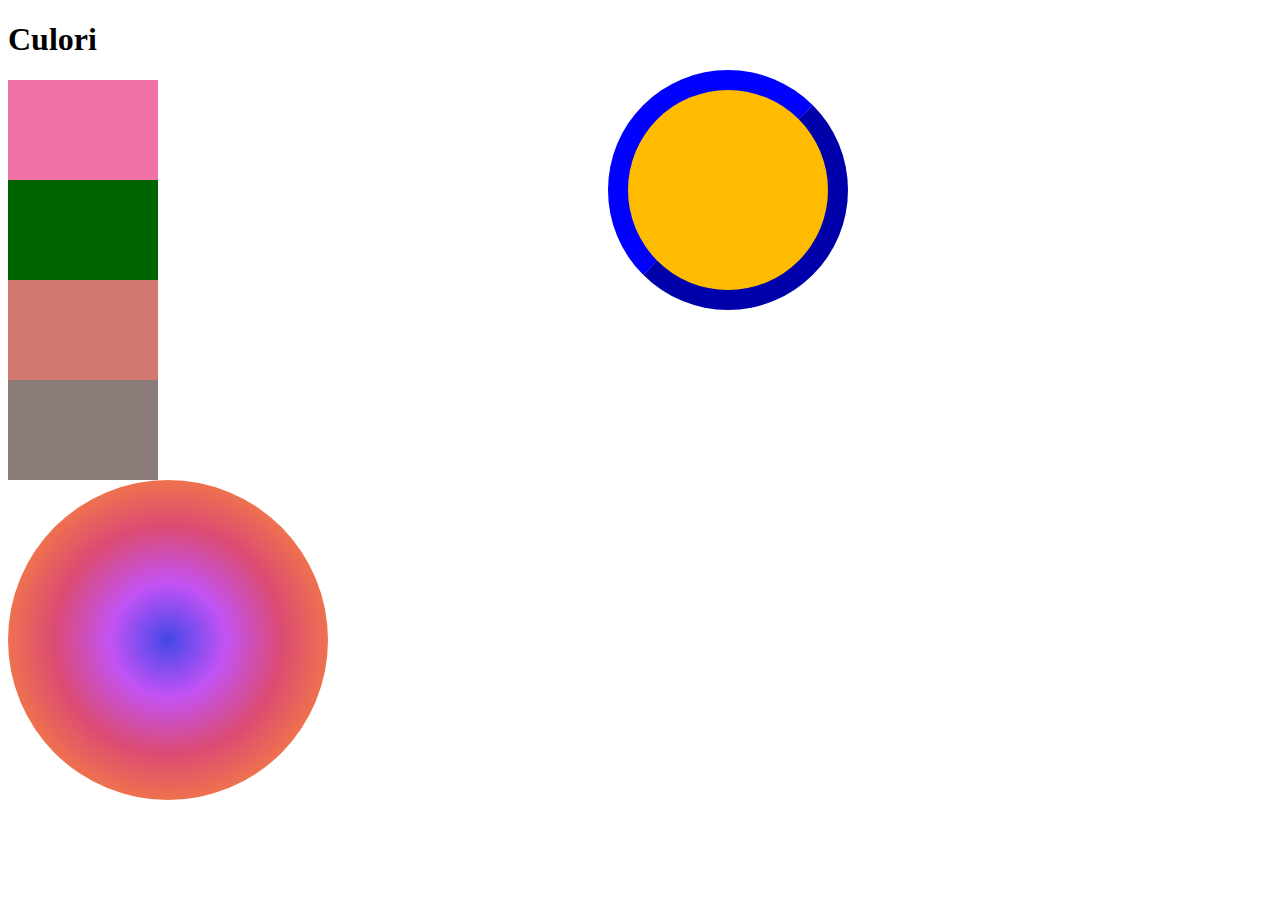
==== culori.html @ 08213ae2 "feat: partea2curs" ====
<!DOCTYPE html>
<html lang="en">
  <head>
    <meta charset="UTF-8" />
    <meta http-equiv="X-UA-Compatible" content="IE=edge" />
    <meta name="viewport" content="width=device-width, initial-scale=1.0" />
    <link rel="stylesheet" type="text/css" href="culori.css" />
    <title>Document</title>
  </head>
  <body>
    <h1>Culori</h1>

    <div class="culoare1"></div>
    <div class="culoare2"></div>
    <div class="culoare3"></div>
    <div class="culoare4"></div>
    <div class="gradient"></div>

    <div class="patrat"></div>
  </body>
</html>
---- culori.css ----
.culoare1 {
  height: 100px;
  width: 150px;
  background-color: rgb(241, 114, 167);
}

.culoare2 {
  height: 100px;
  width: 150px;
  background: darkgreen;
}

.culoare3 {
  height: 100px;
  width: 150px;
  background-color: rgb(212, 121, 111);
}

.culoare4 {
  height: 100px;
  width: 150px;
  background-color: rgba(34, 5, 1, 0.527);
}

.gradient {
  border-radius: 300px;
  padding: 10px;
  height: 300px;
  width: 300px;
  background-image: radial-gradient(#4347E8, #C253F5, #DB4B74 , #F27946 , #E8AE43)
  
 

}
 
.spatiu{
  width: 400px;
  height: 400px;
}

.patrat{
  width: 200px;
  height: 200px;
  background-color: #ffbb00;
  margin-left: 600px;
  margin-right: 300px;
  margin-top: -730px;
  margin-bottom: 120px;
  border-radius: 300px;
  border: 10px solid rgb(140, 0, 255);
  border: 20px dashed rgb(255, 255, 255);
  border: 20px dotted red;
  border: 20px double red;
  border: 20px groove red;
  border: 20px ridge red;
  border: 20px inset blue;
  border: 20px outset blue;
  /*reminder 1:37:48 sapt 1 partea 2*/

  


}
























































































































































































+
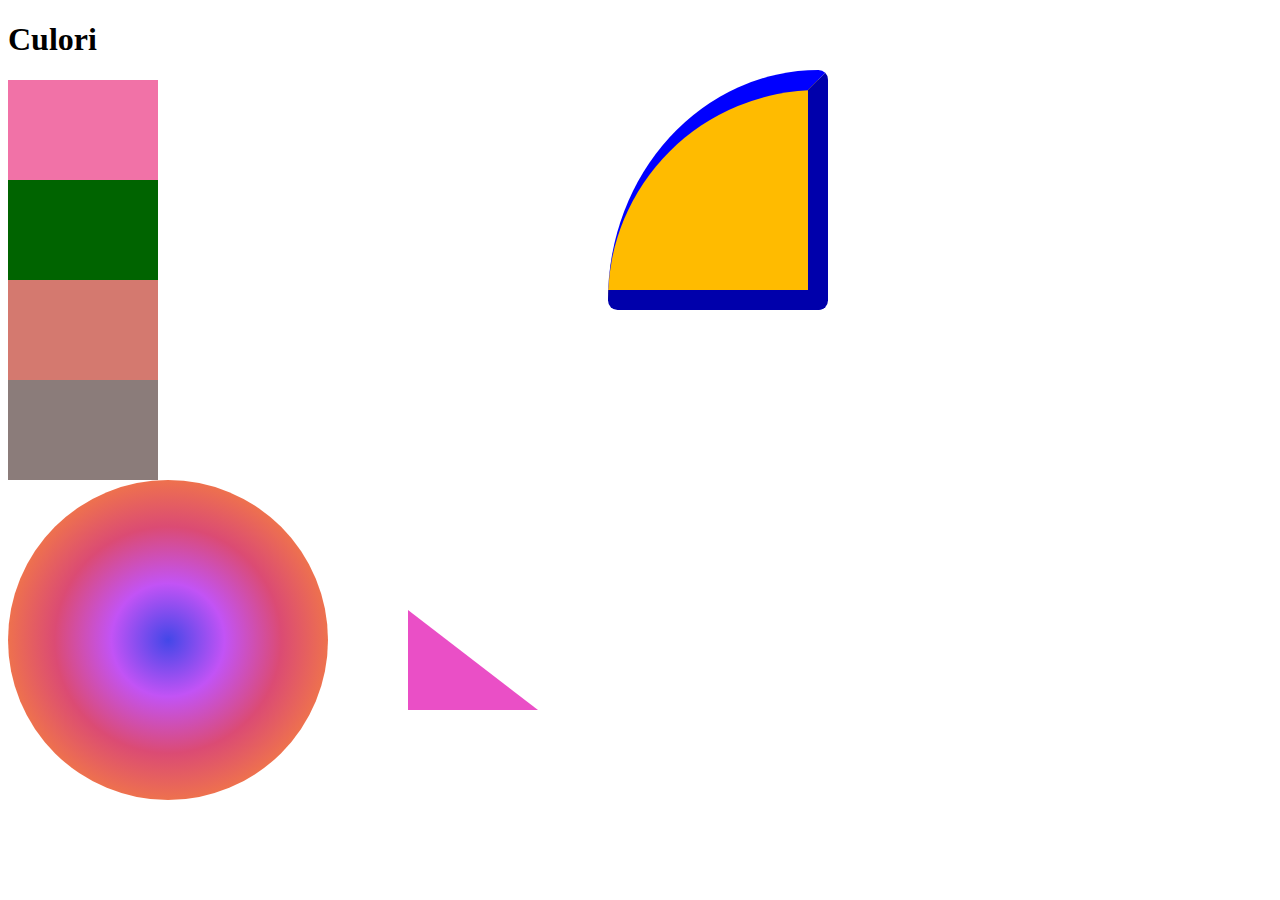
==== commit f3f3ecef: "sapt 1 partea2 curs" ====
--- a/culori.html
+++ b/culori.html
@@ -17,5 +17,7 @@
     <div class="gradient"></div>
 
     <div class="patrat"></div>
+
+    <div class="triunghi"></div>
   </body>
 </html>
--- a/culori.css
+++ b/culori.css
@@ -46,7 +46,7 @@
   margin-right: 300px;
   margin-top: -730px;
   margin-bottom: 120px;
-  border-radius: 300px;
+  border-radius: 10px;
   border: 10px solid rgb(140, 0, 255);
   border: 20px dashed rgb(255, 255, 255);
   border: 20px dotted red;
@@ -55,10 +55,25 @@
   border: 20px ridge red;
   border: 20px inset blue;
   border: 20px outset blue;
-  /*reminder 1:37:48 sapt 1 partea 2*/
-
+  border-left: 10px #4347E8;
+  border-top-left-radius: 100%;
+ 
   
 
+  
+
+
+}
+.triunghi{
+  width: 0;
+  height: 0;
+  border-left: 0px solid transparent;
+  border-right:130px solid transparent;
+  border-bottom: 100px solid rgb(234, 79, 198);
+  margin-left: 400px;
+  margin-top: 300px;
+  /*1.56.27 sapt 1 partea2*/
+  
 
 }
 
